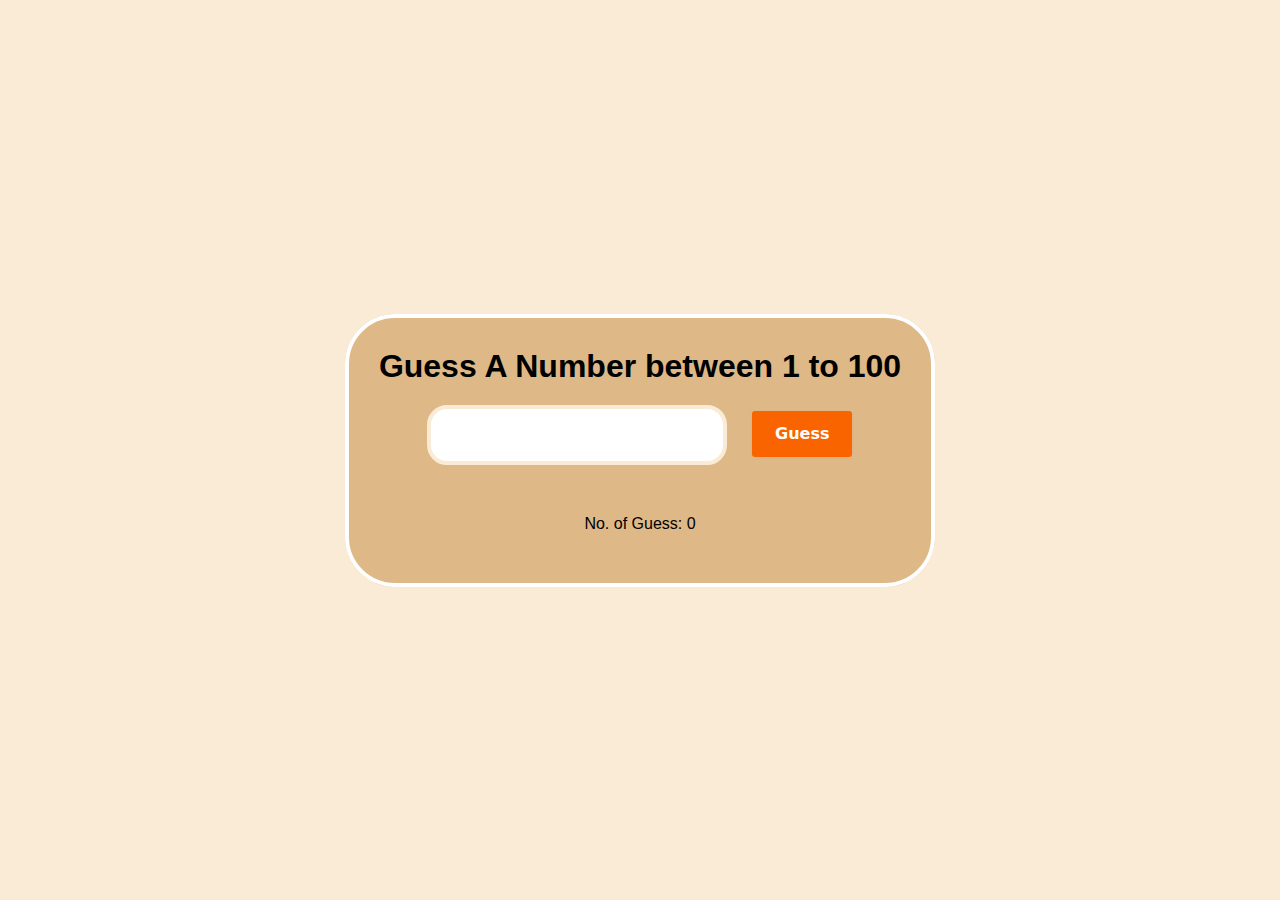
==== Guess-Number/index.html @ d7da1c42 "updated" ====
<!DOCTYPE html>
<html lang="en">
<head>
    <meta charset="UTF-8">
    <meta name="viewport" content="width=device-width, initial-scale=1.0">
    <title>Guess-Number</title>
    <link href="style.css" rel="stylesheet">
</head>
<body>
    <div class="container">
        <div class="head">
            <h1>Guess A Number between 1 to 100</h1>

            <div class="entry">
                <input type="text" id="input"/>
                <button id="btn"> Guess </button>
                <p class="wrng"></p>
                <p id="guess">No. of Guess: 0</p>
            </div>
        </div>
    </div>
    
    <script src="script.js"></script>
</body>
</html>
---- Guess-Number/style.css ----
*{
    padding:0;
    margin: 0;
    box-sizing: border-box;
    font-family: 'Gill Sans', 'Gill Sans MT', Calibri, 'Trebuchet MS', sans-serif;
}

body{
    width: 100%;
    height: 100vh;
    display: flex;
    justify-content: center;
    align-items: center;
    background-color: antiquewhite;
}

.container{
    background-color: burlywood;
    border-radius: 50px;
}

.head{
    padding: 30px;
    border: 4px solid white;
    border-radius: 50px;
}

.entry{
    margin: 20px;
    text-align: center;
}

.entry input{
    height: 60px;
    width: 300px;
    border-radius: 20px;
    margin-right: 20px;
    margin-bottom: 50px;
    border: 4px solid antiquewhite;
}

#btn{
  align-items: center;
  background-clip: padding-box;
  background-color: #fa6400;
  border: 1px solid transparent;
  border-radius: .25rem;
  box-shadow: rgba(0, 0, 0, 0.02) 0 1px 3px 0;
  box-sizing: border-box;
  color: #fff;
  cursor: pointer;
  display: inline-flex;
  font-family: system-ui,-apple-system,system-ui,"Helvetica Neue",Helvetica,Arial,sans-serif;
  font-size: 16px;
  font-weight: 600;
  justify-content: center;
  line-height: 1.25;
  margin: 0;
  min-height: 3rem;
  padding: calc(.875rem - 1px) calc(1.5rem - 1px);
  position: relative;
  text-decoration: none;
  transition: all 250ms;
  user-select: none;
  -webkit-user-select: none;
  touch-action: manipulation;
  vertical-align: baseline;
  width: auto;
}

#btn:hover,
#btn:focus {
  background-color: #fb8332;
  box-shadow: rgba(0, 0, 0, 0.1) 0 4px 12px;
}

#btn:hover {
  transform: translateY(-1px);
}

#btn:active {
  background-color: #c85000;
  box-shadow: rgba(0, 0, 0, .06) 0 2px 4px;
  transform: translateY(0);
}
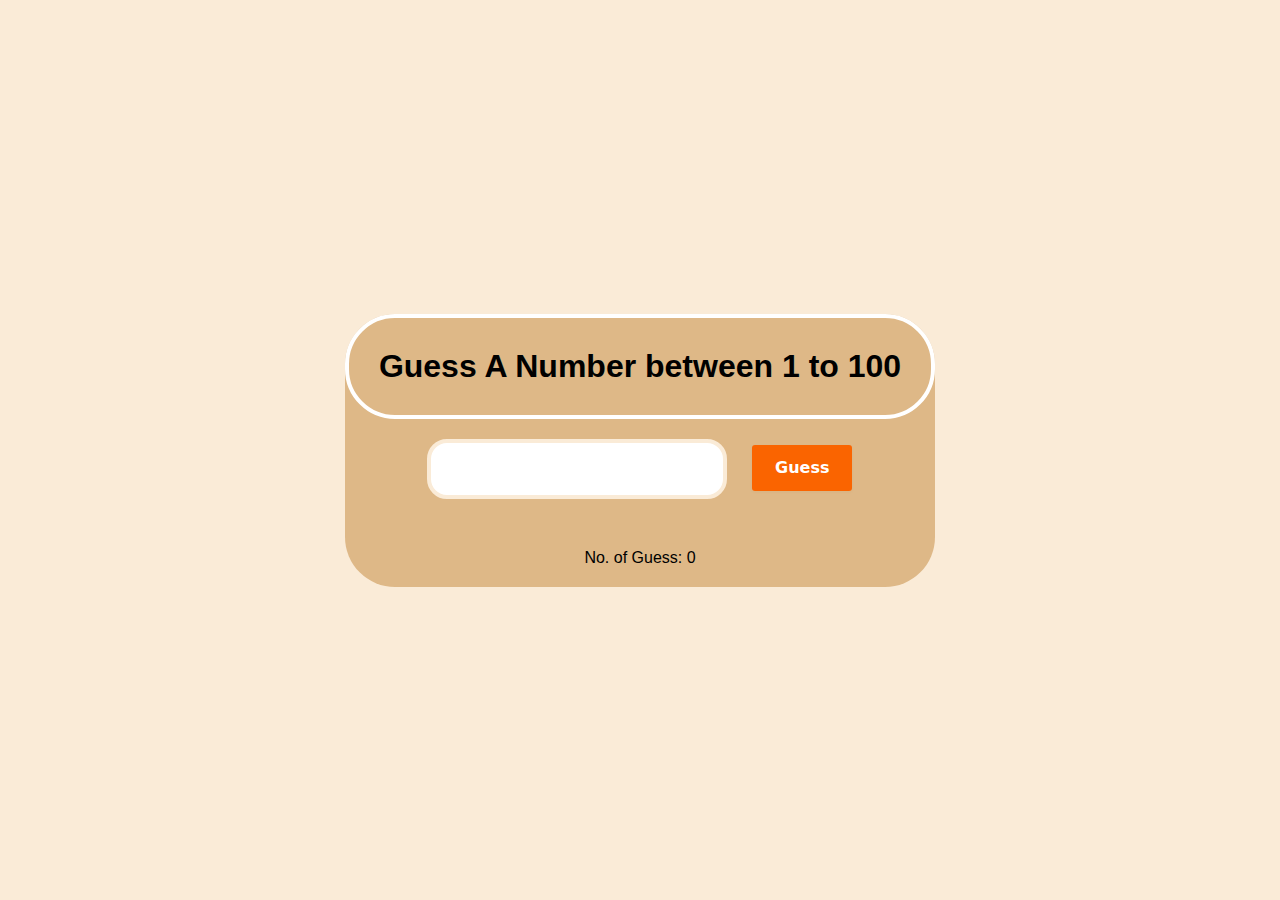
==== commit fe23aeaa: "updated" ====
--- a/Guess-Number/index.html
+++ b/Guess-Number/index.html
@@ -10,12 +10,12 @@
     <div class="container">
         <div class="head">
             <h1>Guess A Number between 1 to 100</h1>
-
+        </div>
             <div class="entry">
                 <input type="text" id="input"/>
                 <button id="btn"> Guess </button>
                 <p class="wrng"></p>
-                <p id="guess">No. of Guess: 0</p>
+                <p id="guesses">No. of Guess: 0</p>
             </div>
         </div>
     </div>
